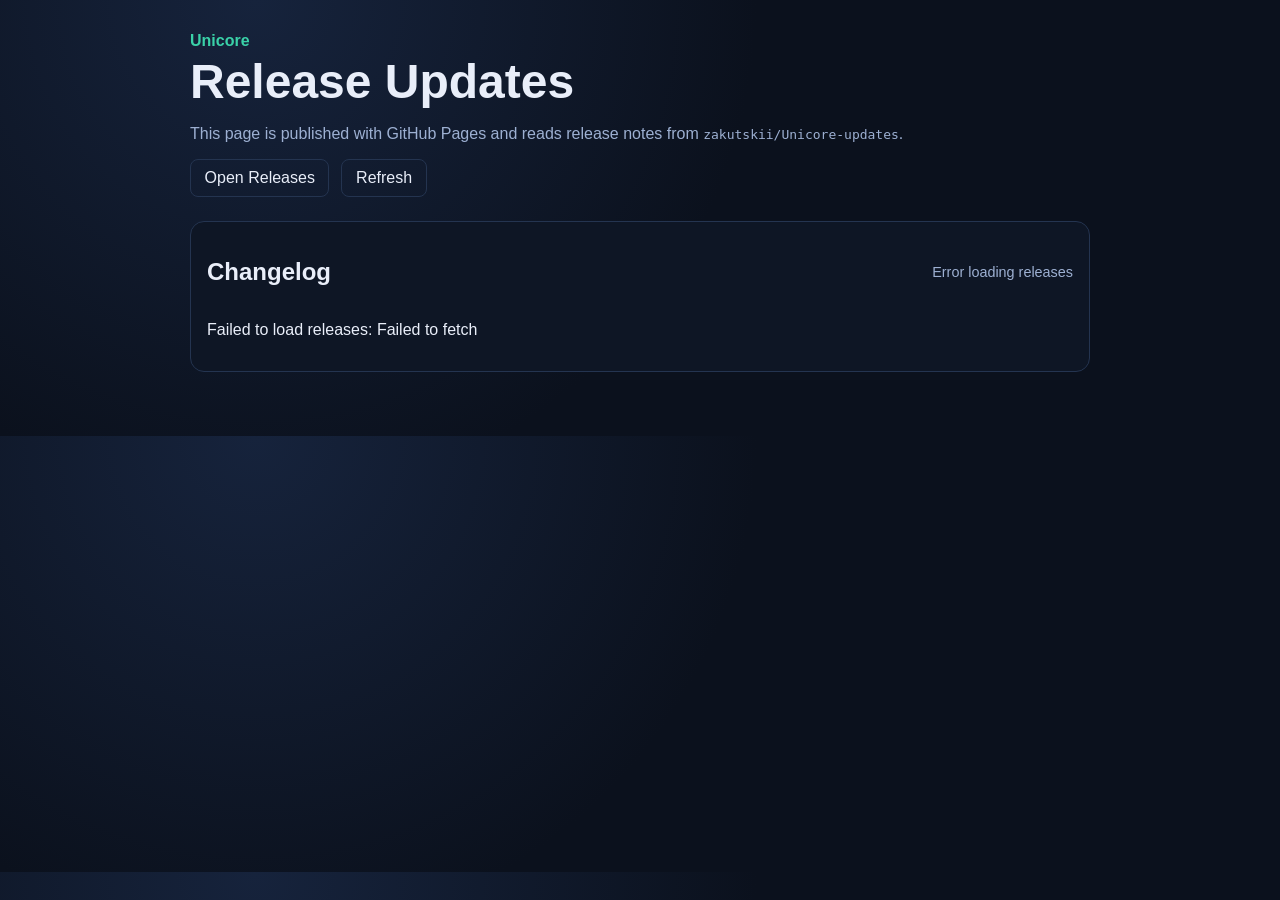
==== index.html @ 9f0b81ac "Add GitHub Pages changelog site for releases" ====
<!doctype html>
<html lang="en">
  <head>
    <meta charset="UTF-8" />
    <meta name="viewport" content="width=device-width, initial-scale=1.0" />
    <title>Unicore Updates</title>
    <meta name="description" content="Live changelog for Unicore releases." />
    <link rel="stylesheet" href="styles.css" />
  </head>
  <body>
    <main class="container">
      <header class="hero">
        <p class="eyebrow">Unicore</p>
        <h1>Release Updates</h1>
        <p class="sub">This page is published with GitHub Pages and reads release notes from <code>zakutskii/Unicore-updates</code>.</p>
        <div class="actions">
          <a href="https://github.com/zakutskii/Unicore-updates/releases" target="_blank" rel="noreferrer">Open Releases</a>
          <button id="refresh" type="button">Refresh</button>
        </div>
      </header>

      <section class="panel">
        <div class="panel-head">
          <h2>Changelog</h2>
          <span id="status">Loading...</span>
        </div>
        <div id="releases" class="releases"></div>
      </section>
    </main>

    <template id="release-template">
      <article class="release">
        <h3><a class="release-link" target="_blank" rel="noreferrer"></a></h3>
        <p class="meta"></p>
        <pre class="notes"></pre>
      </article>
    </template>

    <script src="app.js" defer></script>
  </body>
</html>
---- styles.css ----
:root {
  --bg: #0b111d;
  --panel: #121b2c;
  --text: #e9eef9;
  --muted: #9db0d2;
  --accent: #3ad1a8;
  --border: #243450;
}

* { box-sizing: border-box; }

body {
  margin: 0;
  font-family: "IBM Plex Sans", "Segoe UI", sans-serif;
  color: var(--text);
  background: radial-gradient(circle at 20% 0%, #16233c, var(--bg) 45%);
}

.container {
  width: min(900px, 92vw);
  margin: 2rem auto 4rem;
}

.hero h1 {
  margin: 0;
  font-size: clamp(2rem, 5vw, 3rem);
}

.eyebrow {
  color: var(--accent);
  margin: 0 0 0.25rem;
  font-weight: 600;
}

.sub {
  color: var(--muted);
}

.actions {
  display: flex;
  gap: 0.75rem;
}

.actions a,
.actions button {
  border: 1px solid var(--border);
  color: var(--text);
  background: transparent;
  border-radius: 8px;
  padding: 0.55rem 0.85rem;
  text-decoration: none;
  font: inherit;
  cursor: pointer;
}

.actions a:hover,
.actions button:hover {
  border-color: var(--accent);
}

.panel {
  margin-top: 1.5rem;
  border: 1px solid var(--border);
  border-radius: 14px;
  background: color-mix(in oklab, var(--panel), black 10%);
  padding: 1rem;
}

.panel-head {
  display: flex;
  align-items: center;
  justify-content: space-between;
  gap: 1rem;
}

#status {
  color: var(--muted);
  font-size: 0.9rem;
}

.releases {
  display: grid;
  gap: 0.9rem;
}

.release {
  border: 1px solid var(--border);
  border-radius: 10px;
  padding: 0.9rem;
  background: #0f1727;
}

.release h3 {
  margin: 0;
  font-size: 1.1rem;
}

.release-link {
  color: var(--text);
}

.meta {
  margin: 0.35rem 0 0.7rem;
  color: var(--muted);
  font-size: 0.9rem;
}

.notes {
  white-space: pre-wrap;
  overflow-x: auto;
  margin: 0;
  color: #d4e0f9;
  font-family: "IBM Plex Mono", ui-monospace, monospace;
}
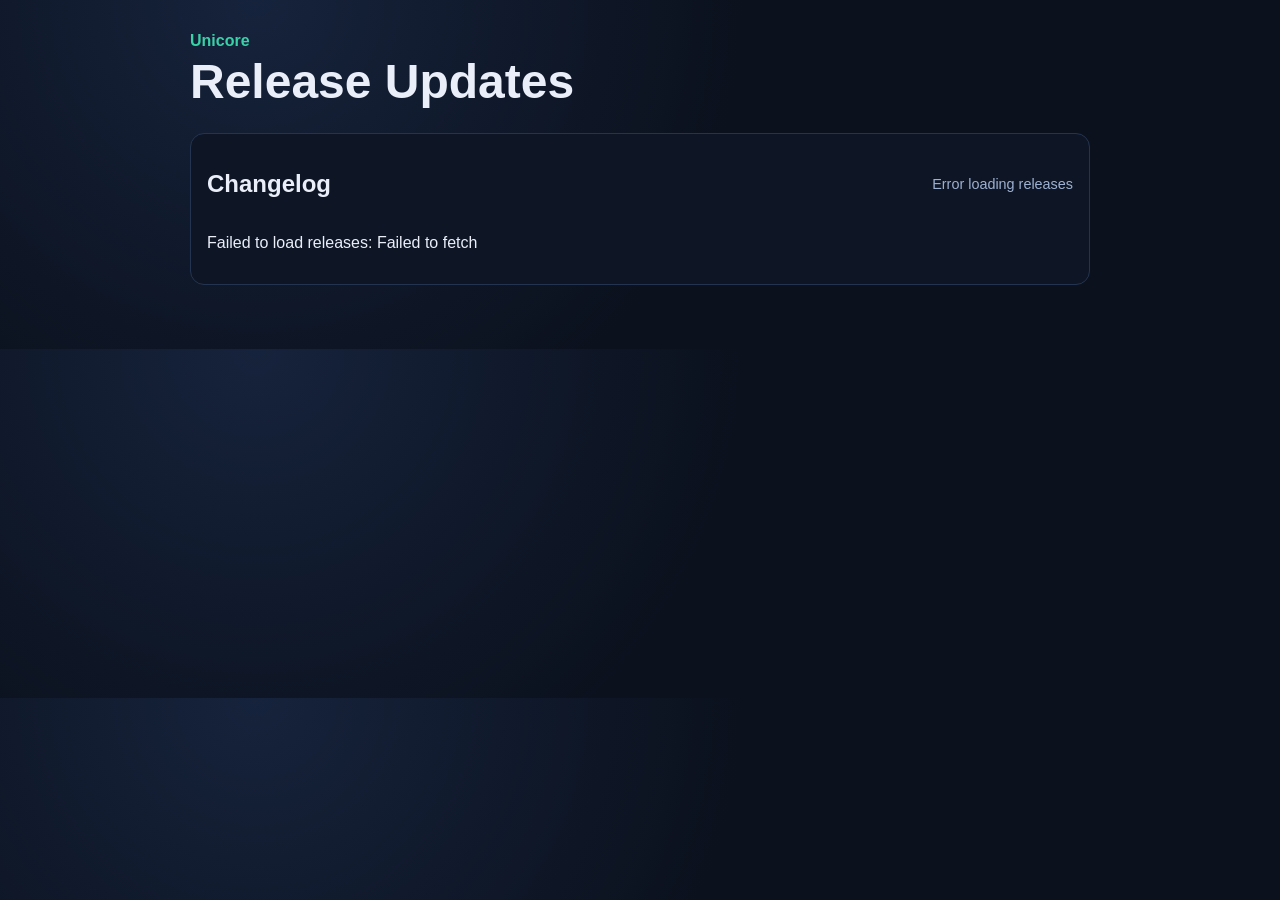
==== commit a5884196: "Simplify header by removing subtitle and action controls" ====
--- a/index.html
+++ b/index.html
@@ -12,11 +12,6 @@
       <header class="hero">
         <p class="eyebrow">Unicore</p>
         <h1>Release Updates</h1>
-        <p class="sub">This page is published with GitHub Pages and reads release notes from <code>zakutskii/Unicore-updates</code>.</p>
-        <div class="actions">
-          <a href="https://github.com/zakutskii/Unicore-updates/releases" target="_blank" rel="noreferrer">Open Releases</a>
-          <button id="refresh" type="button">Refresh</button>
-        </div>
       </header>
 
       <section class="panel">
@@ -32,7 +27,7 @@
       <article class="release">
         <h3><a class="release-link" target="_blank" rel="noreferrer"></a></h3>
         <p class="meta"></p>
-        <pre class="notes"></pre>
+        <div class="notes markdown"></div>
       </article>
     </template>
 
--- a/styles.css
+++ b/styles.css
@@ -30,32 +30,6 @@
   color: var(--accent);
   margin: 0 0 0.25rem;
   font-weight: 600;
-}
-
-.sub {
-  color: var(--muted);
-}
-
-.actions {
-  display: flex;
-  gap: 0.75rem;
-}
-
-.actions a,
-.actions button {
-  border: 1px solid var(--border);
-  color: var(--text);
-  background: transparent;
-  border-radius: 8px;
-  padding: 0.55rem 0.85rem;
-  text-decoration: none;
-  font: inherit;
-  cursor: pointer;
-}
-
-.actions a:hover,
-.actions button:hover {
-  border-color: var(--accent);
 }
 
 .panel {
@@ -106,9 +80,67 @@
 }
 
 .notes {
-  white-space: pre-wrap;
-  overflow-x: auto;
   margin: 0;
   color: #d4e0f9;
+  line-height: 1.55;
+}
+
+.notes > *:first-child {
+  margin-top: 0;
+}
+
+.notes > *:last-child {
+  margin-bottom: 0;
+}
+
+.notes h1,
+.notes h2,
+.notes h3,
+.notes h4 {
+  margin: 1rem 0 0.45rem;
+  line-height: 1.25;
+}
+
+.notes p,
+.notes ul,
+.notes ol,
+.notes blockquote {
+  margin: 0.55rem 0;
+}
+
+.notes ul,
+.notes ol {
+  padding-left: 1.2rem;
+}
+
+.notes a {
+  color: #7fd9ff;
+}
+
+.notes code {
   font-family: "IBM Plex Mono", ui-monospace, monospace;
+  background: #1b2740;
+  border-radius: 6px;
+  padding: 0.1rem 0.3rem;
 }
+
+.notes pre {
+  overflow-x: auto;
+  background: #0a1220;
+  border: 1px solid var(--border);
+  border-radius: 8px;
+  padding: 0.65rem 0.75rem;
+}
+
+.notes pre code {
+  background: transparent;
+  border-radius: 0;
+  padding: 0;
+}
+
+.notes blockquote {
+  margin-left: 0;
+  border-left: 3px solid var(--accent);
+  padding-left: 0.7rem;
+  color: #c8d8f4;
+}
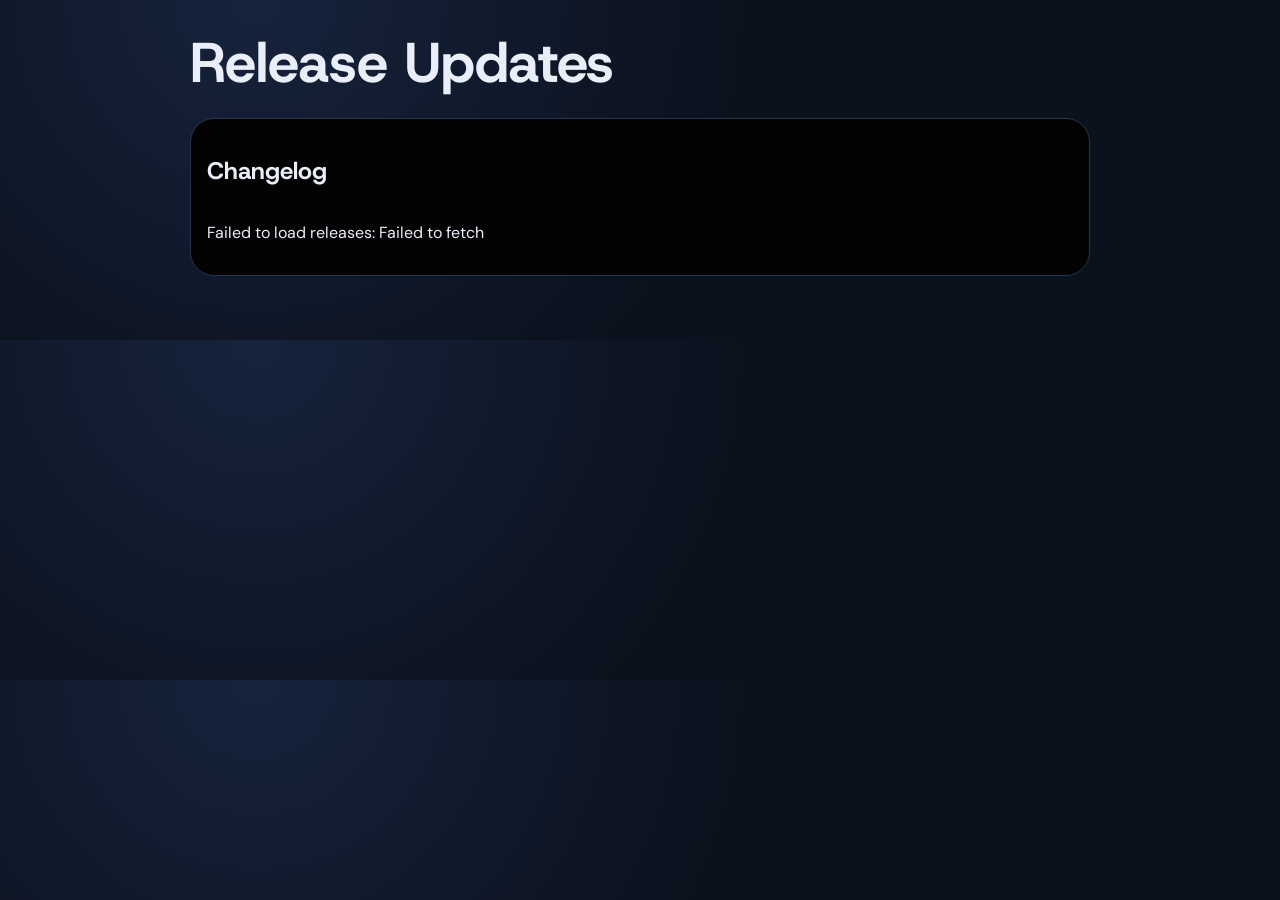
==== commit 592f752a: "Apply typography and panel style updates for changelog UI" ====
--- a/index.html
+++ b/index.html
@@ -10,14 +10,12 @@
   <body>
     <main class="container">
       <header class="hero">
-        <p class="eyebrow">Unicore</p>
         <h1>Release Updates</h1>
       </header>
 
       <section class="panel">
         <div class="panel-head">
           <h2>Changelog</h2>
-          <span id="status">Loading...</span>
         </div>
         <div id="releases" class="releases"></div>
       </section>
--- a/styles.css
+++ b/styles.css
@@ -1,6 +1,8 @@
+@import url("https://fonts.googleapis.com/css2?family=DM+Sans:wght@400;500;700&family=Host+Grotesk:wght@500;700&display=swap");
+
 :root {
   --bg: #0b111d;
-  --panel: #121b2c;
+  --panel: #030303;
   --text: #e9eef9;
   --muted: #9db0d2;
   --accent: #3ad1a8;
@@ -11,7 +13,7 @@
 
 body {
   margin: 0;
-  font-family: "IBM Plex Sans", "Segoe UI", sans-serif;
+  font-family: "DM Sans", "Segoe UI", sans-serif;
   color: var(--text);
   background: radial-gradient(circle at 20% 0%, #16233c, var(--bg) 45%);
 }
@@ -23,33 +25,24 @@
 
 .hero h1 {
   margin: 0;
-  font-size: clamp(2rem, 5vw, 3rem);
-}
-
-.eyebrow {
-  color: var(--accent);
-  margin: 0 0 0.25rem;
-  font-weight: 600;
+  font-family: "Host Grotesk", "Segoe UI", sans-serif;
+  font-size: 56px;
+  line-height: 1.1;
 }
 
 .panel {
   margin-top: 1.5rem;
   border: 1px solid var(--border);
-  border-radius: 14px;
-  background: color-mix(in oklab, var(--panel), black 10%);
+  border-radius: 24px;
+  background: var(--panel);
   padding: 1rem;
 }
 
 .panel-head {
   display: flex;
   align-items: center;
-  justify-content: space-between;
+  justify-content: flex-start;
   gap: 1rem;
-}
-
-#status {
-  color: var(--muted);
-  font-size: 0.9rem;
 }
 
 .releases {
@@ -67,6 +60,15 @@
 .release h3 {
   margin: 0;
   font-size: 1.1rem;
+  font-family: "Host Grotesk", "Segoe UI", sans-serif;
+}
+
+.panel-head h2,
+.notes h1,
+.notes h2,
+.notes h3,
+.notes h4 {
+  font-family: "Host Grotesk", "Segoe UI", sans-serif;
 }
 
 .release-link {
@@ -118,7 +120,7 @@
 }
 
 .notes code {
-  font-family: "IBM Plex Mono", ui-monospace, monospace;
+  font-family: "DM Sans", "Segoe UI", sans-serif;
   background: #1b2740;
   border-radius: 6px;
   padding: 0.1rem 0.3rem;
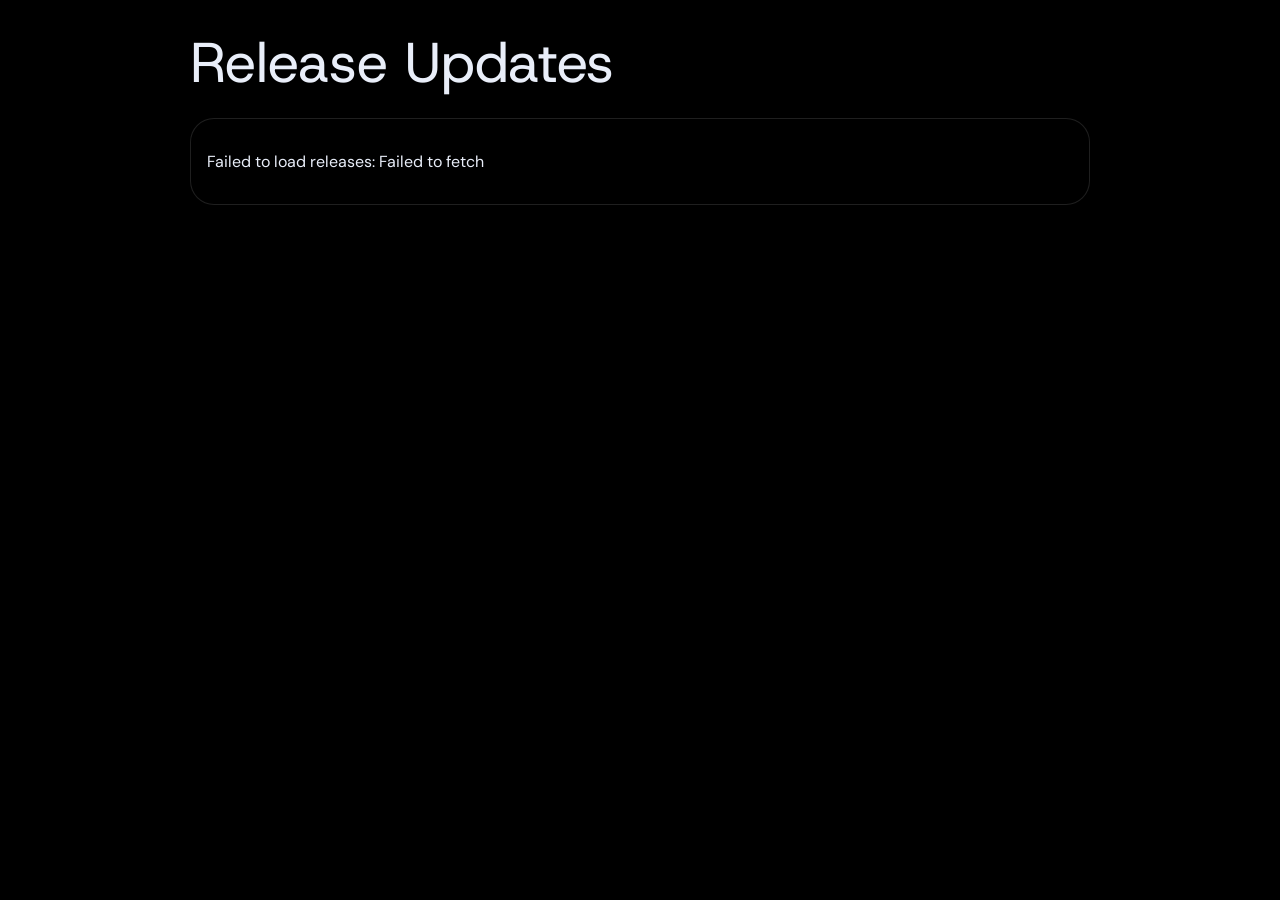
==== commit 1fe9055b: "Use regular font weights and remove changelog heading" ====
--- a/index.html
+++ b/index.html
@@ -14,9 +14,6 @@
       </header>
 
       <section class="panel">
-        <div class="panel-head">
-          <h2>Changelog</h2>
-        </div>
         <div id="releases" class="releases"></div>
       </section>
     </main>
--- a/styles.css
+++ b/styles.css
@@ -1,12 +1,12 @@
-@import url("https://fonts.googleapis.com/css2?family=DM+Sans:wght@400;500;700&family=Host+Grotesk:wght@500;700&display=swap");
+@import url("https://fonts.googleapis.com/css2?family=DM+Sans:wght@400&family=Host+Grotesk:wght@400&display=swap");
 
 :root {
-  --bg: #0b111d;
-  --panel: #030303;
+  --bg: #000000;
+  --panel: #000000;
   --text: #e9eef9;
-  --muted: #9db0d2;
+  --muted: #858585;
   --accent: #3ad1a8;
-  --border: #243450;
+  --border: rgba(255, 255, 255, 0.12);
 }
 
 * { box-sizing: border-box; }
@@ -15,7 +15,7 @@
   margin: 0;
   font-family: "DM Sans", "Segoe UI", sans-serif;
   color: var(--text);
-  background: radial-gradient(circle at 20% 0%, #16233c, var(--bg) 45%);
+  background: var(--bg);
 }
 
 .container {
@@ -26,6 +26,7 @@
 .hero h1 {
   margin: 0;
   font-family: "Host Grotesk", "Segoe UI", sans-serif;
+  font-weight: 400;
   font-size: 56px;
   line-height: 1.1;
 }
@@ -38,13 +39,6 @@
   padding: 1rem;
 }
 
-.panel-head {
-  display: flex;
-  align-items: center;
-  justify-content: flex-start;
-  gap: 1rem;
-}
-
 .releases {
   display: grid;
   gap: 0.9rem;
@@ -54,21 +48,22 @@
   border: 1px solid var(--border);
   border-radius: 10px;
   padding: 0.9rem;
-  background: #0f1727;
+  background: #000000;
 }
 
 .release h3 {
   margin: 0;
   font-size: 1.1rem;
   font-family: "Host Grotesk", "Segoe UI", sans-serif;
+  font-weight: 400;
 }
 
-.panel-head h2,
 .notes h1,
 .notes h2,
 .notes h3,
 .notes h4 {
   font-family: "Host Grotesk", "Segoe UI", sans-serif;
+  font-weight: 400;
 }
 
 .release-link {
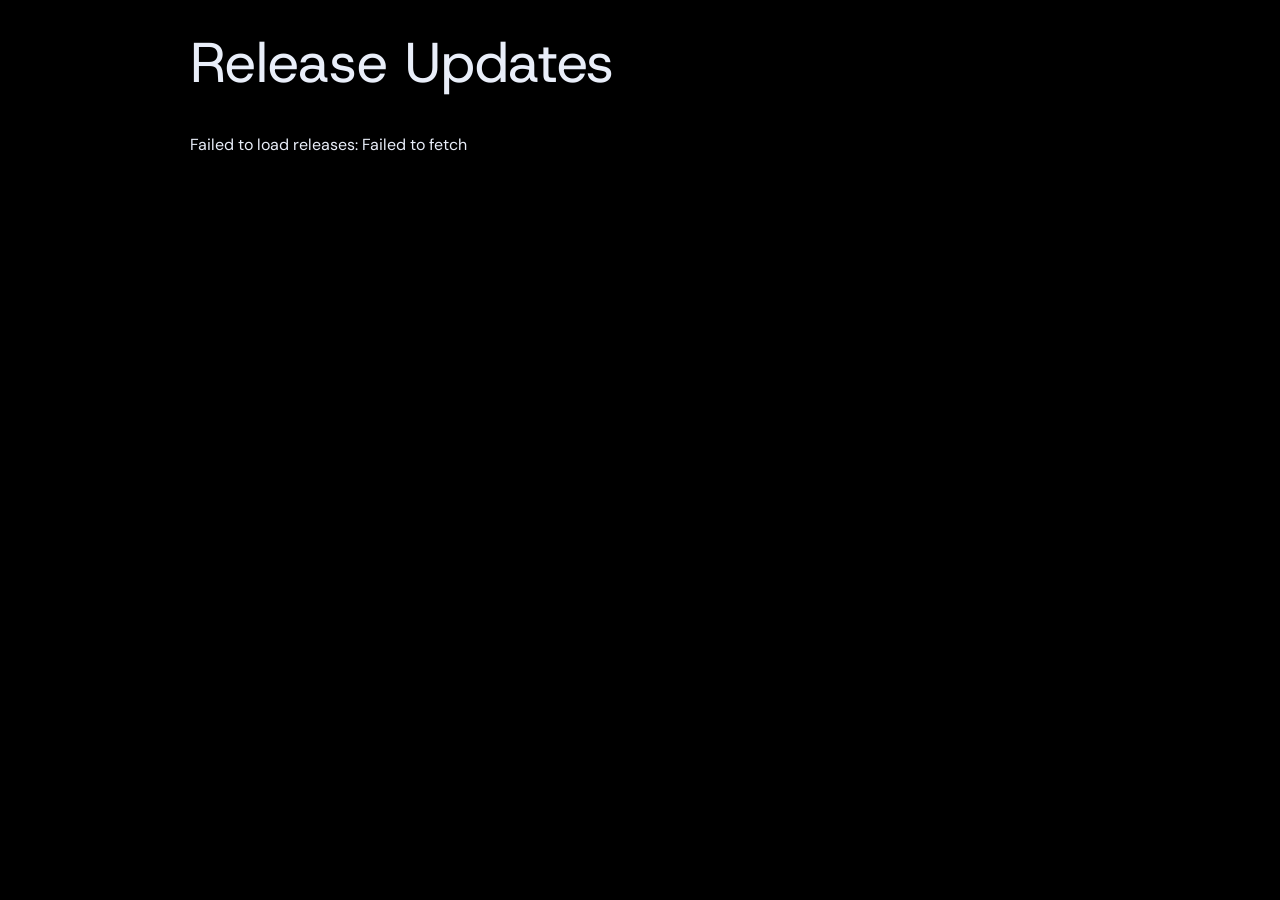
==== commit 3f90abc9: "Remove updates wrapper and set update cards to #121212" ====
--- a/index.html
+++ b/index.html
@@ -13,9 +13,7 @@
         <h1>Release Updates</h1>
       </header>
 
-      <section class="panel">
-        <div id="releases" class="releases"></div>
-      </section>
+      <div id="releases" class="releases"></div>
     </main>
 
     <template id="release-template">
--- a/styles.css
+++ b/styles.css
@@ -31,24 +31,17 @@
   line-height: 1.1;
 }
 
-.panel {
-  margin-top: 1.5rem;
-  border: 1px solid var(--border);
-  border-radius: 24px;
-  background: var(--panel);
-  padding: 1rem;
-}
-
 .releases {
   display: grid;
   gap: 0.9rem;
+  margin-top: 1.5rem;
 }
 
 .release {
   border: 1px solid var(--border);
   border-radius: 10px;
   padding: 0.9rem;
-  background: #000000;
+  background: #121212;
 }
 
 .release h3 {
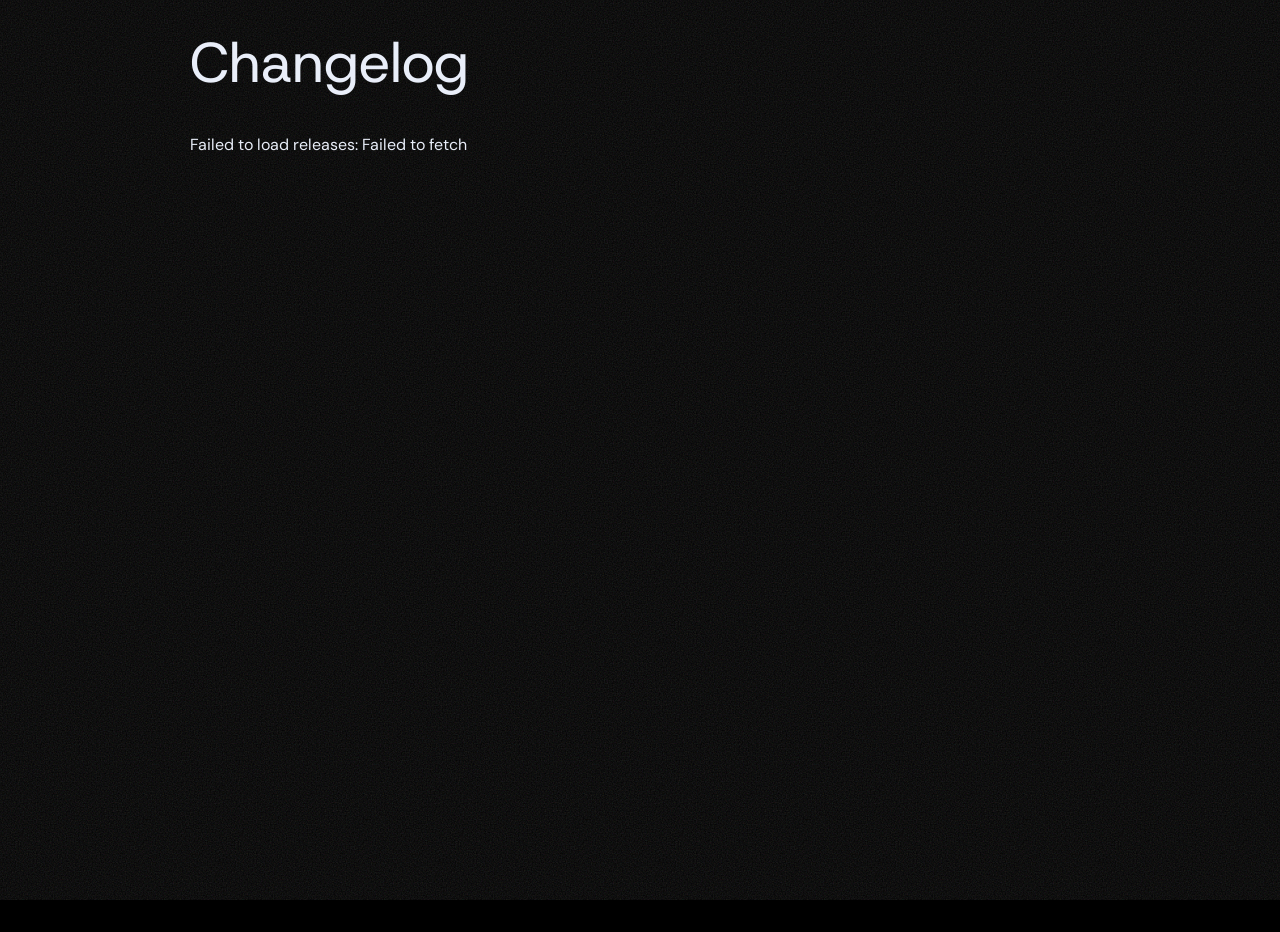
==== commit 07534a74: "Add full-page noise texture and update changelog card spacing" ====
--- a/index.html
+++ b/index.html
@@ -10,7 +10,7 @@
   <body>
     <main class="container">
       <header class="hero">
-        <h1>Release Updates</h1>
+        <h1>Changelog</h1>
       </header>
 
       <div id="releases" class="releases"></div>
--- a/styles.css
+++ b/styles.css
@@ -13,14 +13,31 @@
 
 body {
   margin: 0;
+  min-height: 100vh;
+  position: relative;
   font-family: "DM Sans", "Segoe UI", sans-serif;
   color: var(--text);
   background: var(--bg);
 }
 
+body::before {
+  content: "";
+  position: fixed;
+  inset: 0;
+  pointer-events: none;
+  z-index: 0;
+  opacity: 0.22;
+  background-image: url("data:image/svg+xml,%3Csvg xmlns='http://www.w3.org/2000/svg' width='140' height='140' viewBox='0 0 140 140'%3E%3Cfilter id='n'%3E%3CfeTurbulence type='fractalNoise' baseFrequency='1.2' numOctaves='2' stitchTiles='stitch'/%3E%3C/filter%3E%3Crect width='140' height='140' filter='url(%23n)' opacity='0.7'/%3E%3C/svg%3E");
+  background-repeat: repeat;
+  background-size: 220px 220px;
+  mix-blend-mode: screen;
+}
+
 .container {
   width: min(900px, 92vw);
   margin: 2rem auto 4rem;
+  position: relative;
+  z-index: 1;
 }
 
 .hero h1 {
@@ -39,8 +56,8 @@
 
 .release {
   border: 1px solid var(--border);
-  border-radius: 10px;
-  padding: 0.9rem;
+  border-radius: 24px;
+  padding: 32px;
   background: #121212;
 }
 
